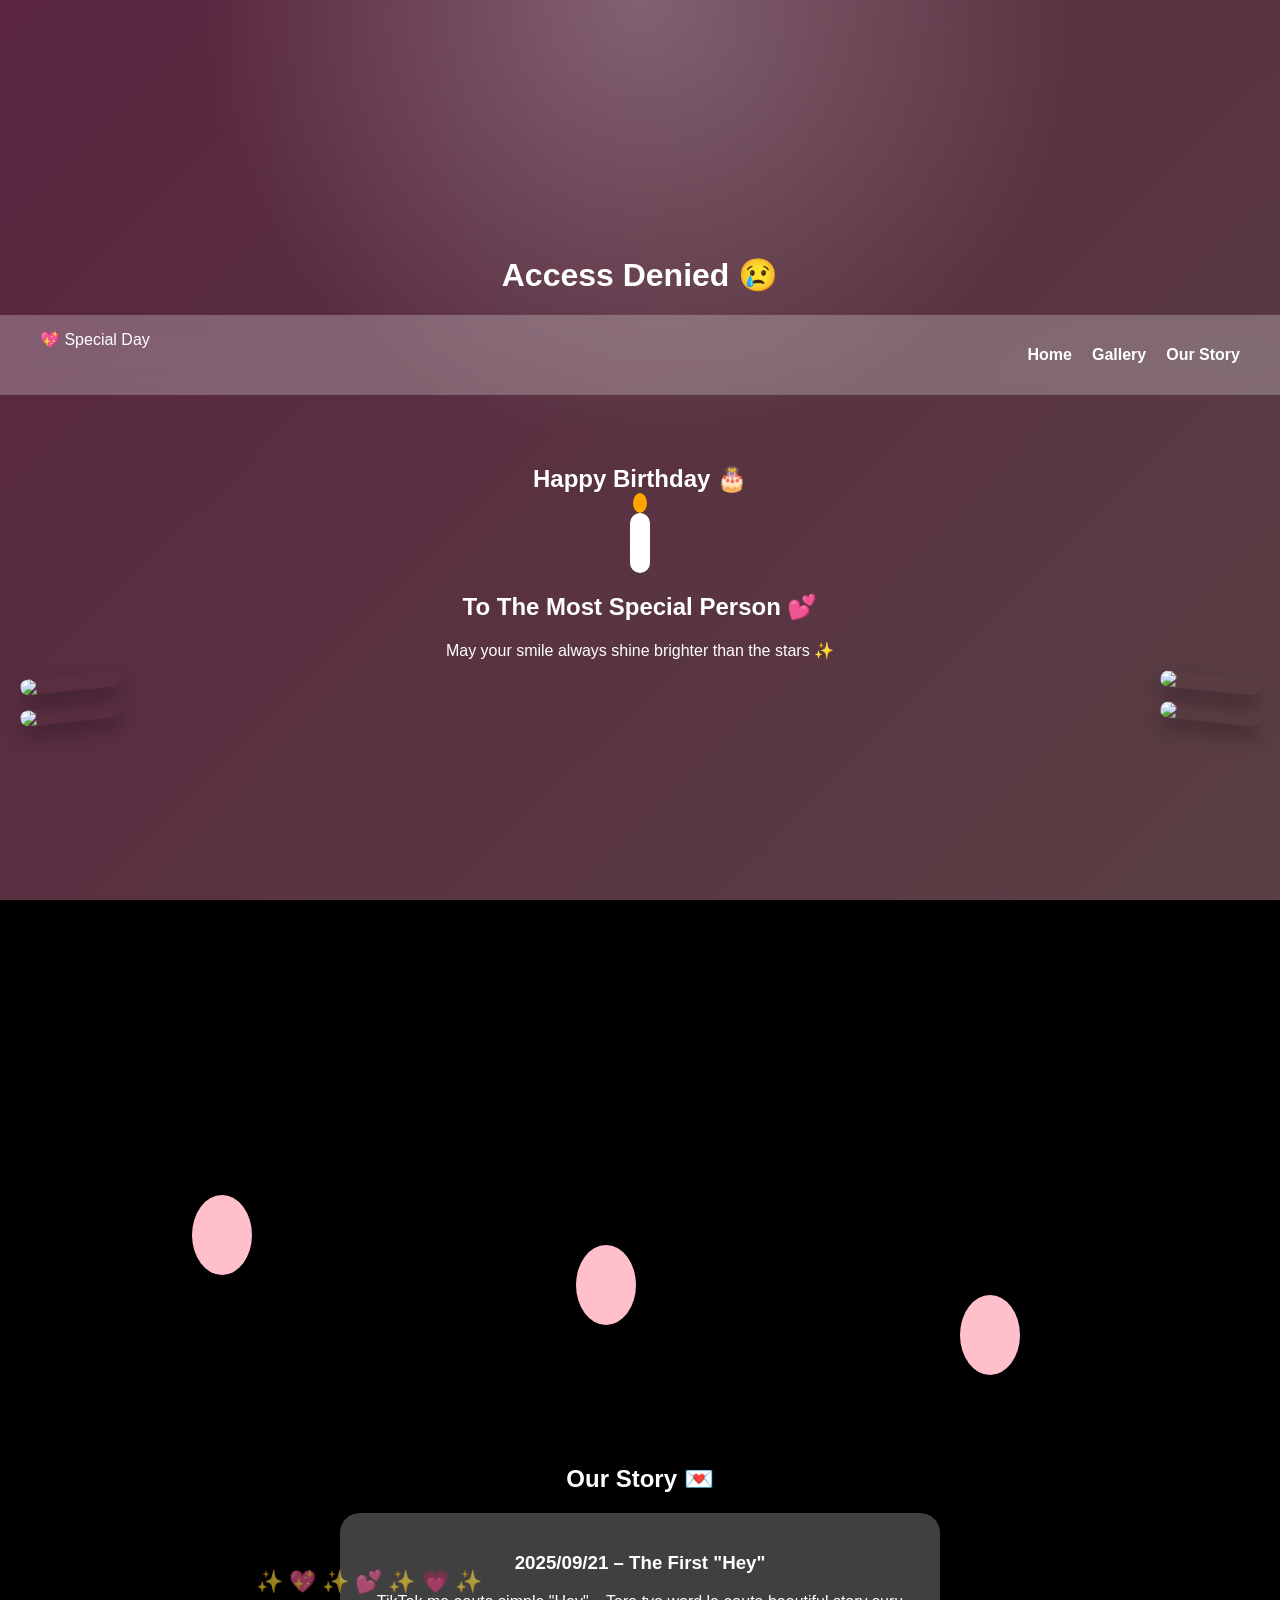
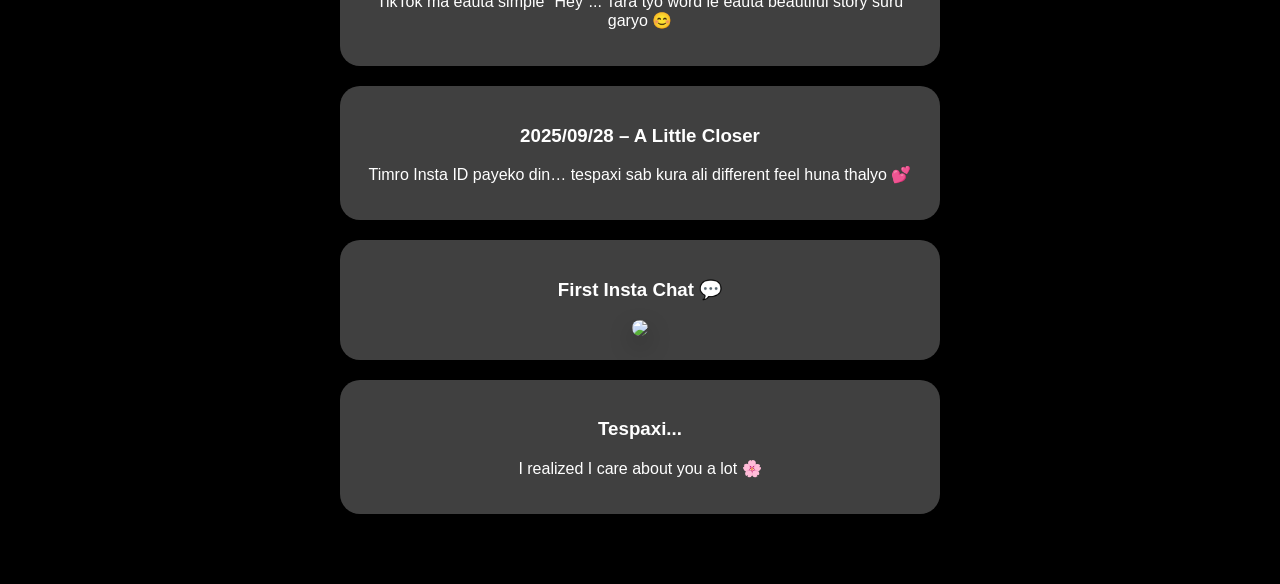
==== index.html @ c324760d "Rename home.html to index.html" ====
<!DOCTYPE html>
<html>
<head>
  <title>Happy Birthday ❤️</title>
  <link rel="stylesheet" href="style.css">

  <script>
    var password = prompt("Enter Secret Code 💖");

    if(password !== "musi123") {
      document.write("<h1 style='color:white;text-align:center;margin-top:20%;'>Access Denied 😢</h1>");
      document.body.style.background = "black";
    }
  </script>

</head>
<body>

  <!-- Overlay -->
  <div class="vibe-overlay"></div>

  <nav>
    <div class="logo">💖 Special Day</div>
    <ul>
      <li><a href="#home">Home</a></li>
      <li><a href="gallery.html">Gallery</a></li>
      <li><a href="#story">Our Story</a></li>
    </ul>
  </nav>

  <!-- HOME -->
  <section id="home" class="section home">

    <div class="particles"></div>

    <div class="balloon b1"></div>
    <div class="balloon b2"></div>
    <div class="balloon b3"></div>

    <div class="side-photos left">
      <img src="Img/pic1.jpg">
      <img src="Img/pic2.jpg">
    </div>

    <div class="side-photos right">
      <img src="Img/pic3.jpg">
      <img src="Img/pic4.jpg">
    </div>

    <h1>Happy Birthday 🎂</h1>

    <div class="candle">
      <div class="flame"></div>
    </div>

    <h2>To The Most Special Person 💕</h2>
    <p>May your smile always shine brighter than the stars ✨</p>

  </section>

  <section id="story" class="section">
    <h2>Our Story 💌</h2>

    <div class="timeline">

      <div class="event">
        <h3>2025/09/21 – The First "Hey"</h3>
        <p>TikTok ma eauta simple "Hey"... Tara tyo word le eauta beautiful story suru garyo 😊</p>
      </div>

      <div class="event">
        <h3>2025/09/28 – A Little Closer</h3>
        <p>Timro Insta ID payeko din… tespaxi sab kura ali different feel huna thalyo 💕</p>
      </div>

      <div class="event">
        <h3>First Insta Chat 💬</h3>
        <img src="Img/firstChat.png" class="chat-img">
      </div>

      <div class="event">
        <h3>Tespaxi...</h3>
        <p>I realized I care about you a lot 🌸</p>
      </div>

    </div>
  </section>

</body>
</html>
---- style.css ----
body {
  margin: 0;
  font-family: 'Poppins', sans-serif;
  background: linear-gradient(135deg, #ffd1dc, #ff9aa2);
  color: white;
  text-align: center;
  overflow-x: hidden;
}

/* Overlay */
.vibe-overlay {
  position: fixed;
  inset: 0;
  background:
    radial-gradient(circle at top, rgba(255,255,255,0.25), transparent 40%),
    linear-gradient(135deg, rgba(255,105,180,0.35), rgba(255,182,193,0.35));
  z-index: -1;
  animation: glow 6s ease-in-out infinite alternate;
}

@keyframes glow {
  from { opacity: 0.6; }
  to { opacity: 1; }
}

/* Navbar */
nav {
  display: flex;
  justify-content: space-between;
  padding: 15px 40px;
  background: rgba(255,255,255,0.25);
  backdrop-filter: blur(10px);
  position: sticky;
  top: 0;
  z-index: 10;
}

nav ul {
  list-style: none;
  display: flex;
  gap: 20px;
}

nav a {
  text-decoration: none;
  color: white;
  font-weight: bold;
}

/* Sections */
.section {
  padding: 50px 20px;
  animation: fadeIn 2s ease;
}

/* HOME */
.home {
  position: relative;
  min-height: 100vh;
}

/* Particles */
.particles::before {
  content: "✨ 💖 ✨ 💕 ✨ 💗 ✨";
  position: absolute;
  bottom: -20%;
  left: 20%;
  font-size: 22px;
  opacity: 0.6;
  animation: floatUp 12s linear infinite;
}

@keyframes floatUp {
  to { transform: translateY(-130vh); }
}

/* Side Photos */
.side-photos {
  position: absolute;
  top: 28%;
  display: flex;
  flex-direction: column;
  gap: 15px;
}

.side-photos img {
  width: 100px;
  border-radius: 15px;
  transform: rotate(-6deg);
  box-shadow: 0 10px 20px rgba(0,0,0,0.3);
  transition: 0.7s cubic-bezier(.19,1,.22,1);
}

.side-photos img:hover {
  transform: scale(1.15) rotate(0deg) translateY(-15px);
  box-shadow: 0 25px 45px rgba(255,105,180,0.6);
  z-index: 5;
}

.side-photos.right img {
  transform: rotate(6deg);
}

.side-photos.left { left: 20px; }
.side-photos.right { right: 20px; }

/* Balloons */
.balloon {
  width: 60px;
  height: 80px;
  background: pink;
  border-radius: 50%;
  position: absolute;
  animation: float 6s infinite ease-in-out;
}

.b1 { left: 15%; top: 80%; }
.b2 { left: 45%; top: 85%; animation-delay: 1s; }
.b3 { left: 75%; top: 90%; animation-delay: 2s; }

@keyframes float {
  50% { transform: translateY(-140px); }
}

/* Candle */
.candle {
  width: 20px;
  height: 60px;
  background: white;
  margin: 20px auto;
  border-radius: 10px;
  position: relative;
}

.flame {
  width: 14px;
  height: 20px;
  background: orange;
  position: absolute;
  top: -20px;
  left: 3px;
  border-radius: 50%;
  animation: flicker 0.3s infinite alternate;
}

@keyframes flicker {
  from { transform: scale(1); opacity: 0.8; }
  to { transform: scale(1.1); opacity: 1; }
}

/* Timeline */
.timeline {
  max-width: 600px;
  margin: auto;
}

.event {
  margin: 20px 0;
  padding: 20px;
  background: rgba(255,255,255,0.25);
  border-radius: 20px;
}

/* Chat Image */
.chat-img {
  width: 250px;
  border-radius: 20px;
  box-shadow: 0 10px 25px rgba(0,0,0,0.3);
}

/* Animation */
@keyframes fadeIn {
  from { opacity: 0; transform: translateY(30px); }
  to { opacity: 1; transform: translateY(0); }
}

@media(max-width: 768px) {
  .side-photos { display: none; }
}
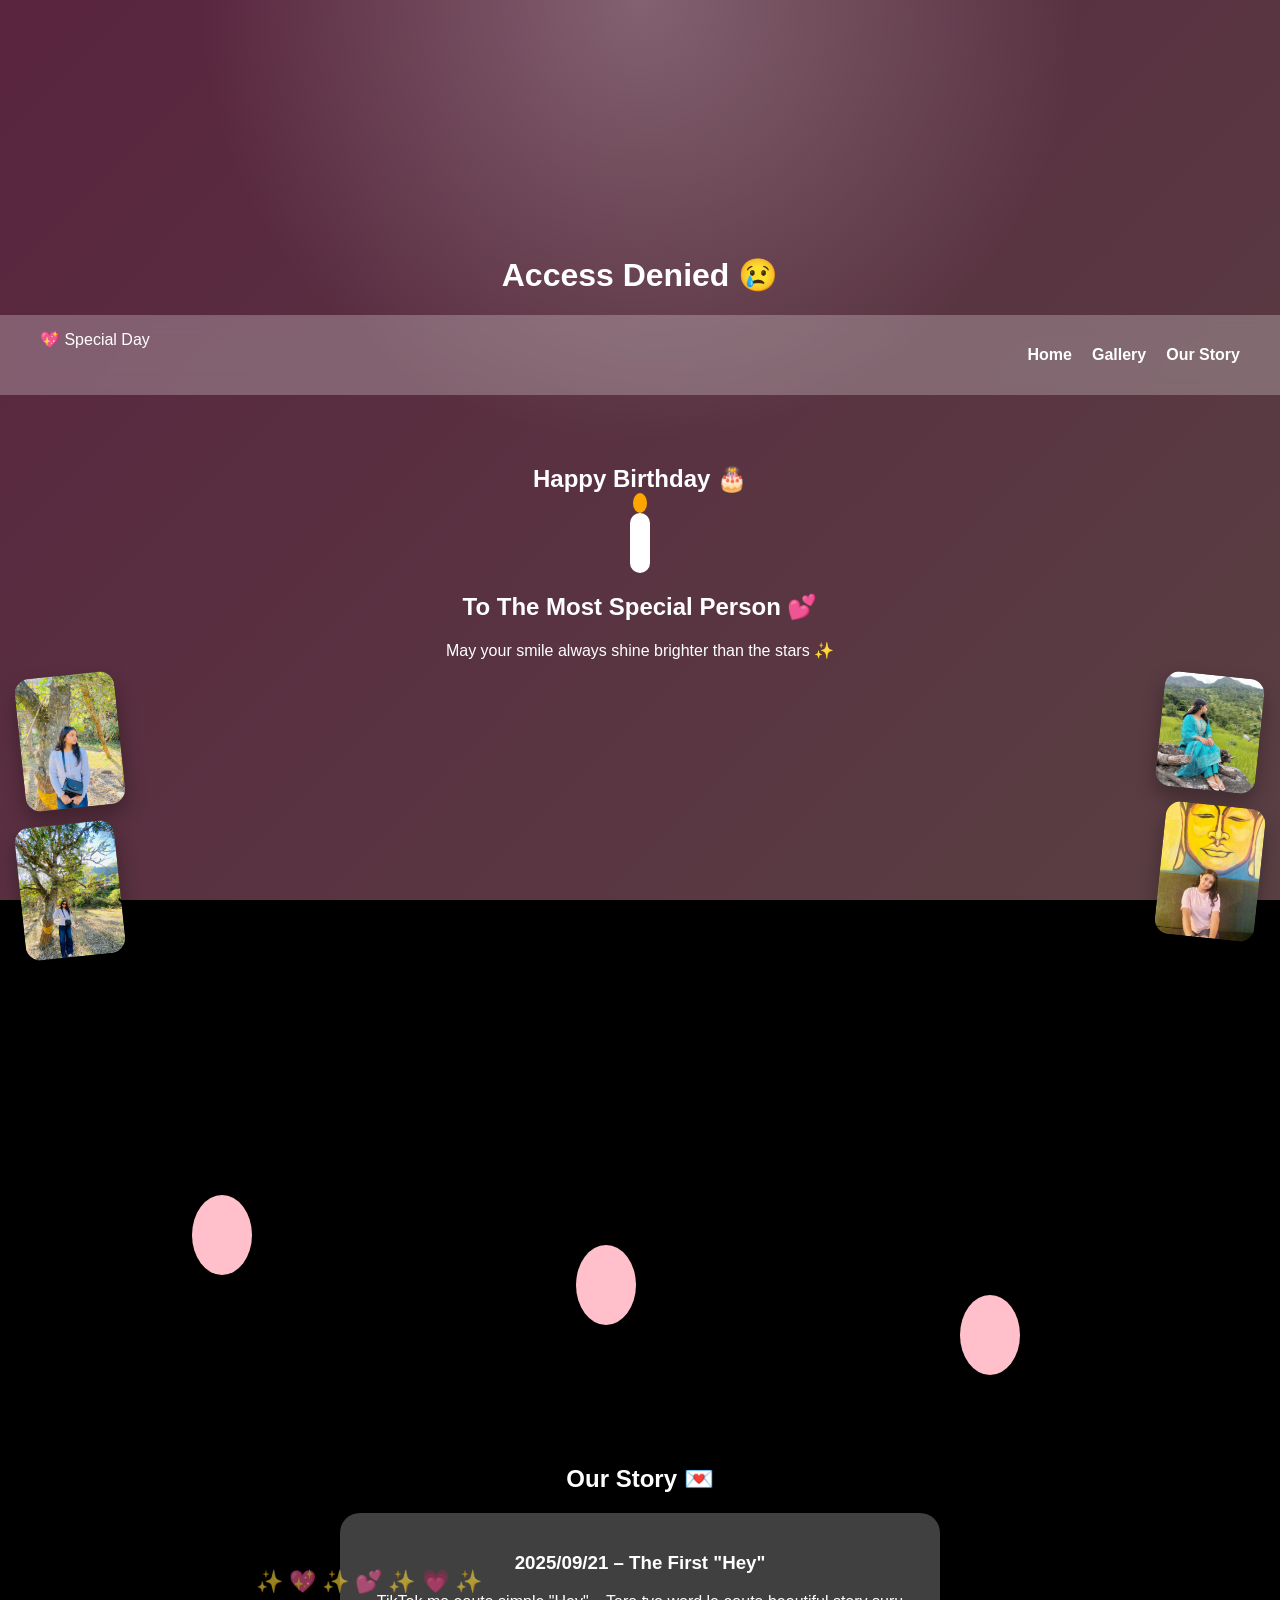
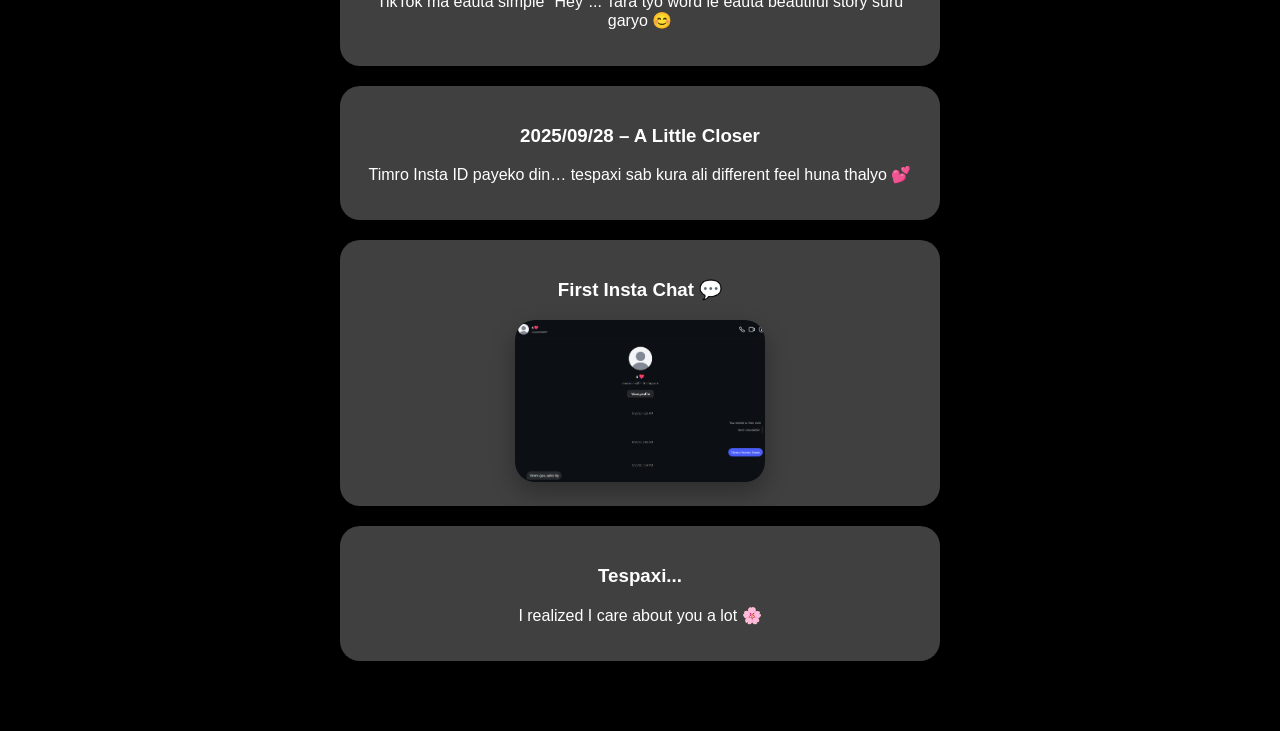
==== commit 74305eaf: "Update index.html" ====
--- a/index.html
+++ b/index.html
@@ -38,13 +38,13 @@
     <div class="balloon b3"></div>
 
     <div class="side-photos left">
-      <img src="Img/pic1.jpg">
-      <img src="Img/pic2.jpg">
+      <img src="pic1.jpg">
+      <img src="pic2.jpg">
     </div>
 
     <div class="side-photos right">
-      <img src="Img/pic3.jpg">
-      <img src="Img/pic4.jpg">
+      <img src="pic3.jpg">
+      <img src="pic4.jpg">
     </div>
 
     <h1>Happy Birthday 🎂</h1>
@@ -75,7 +75,7 @@
 
       <div class="event">
         <h3>First Insta Chat 💬</h3>
-        <img src="Img/firstChat.png" class="chat-img">
+        <img src="firstChat.png" class="chat-img">
       </div>
 
       <div class="event">
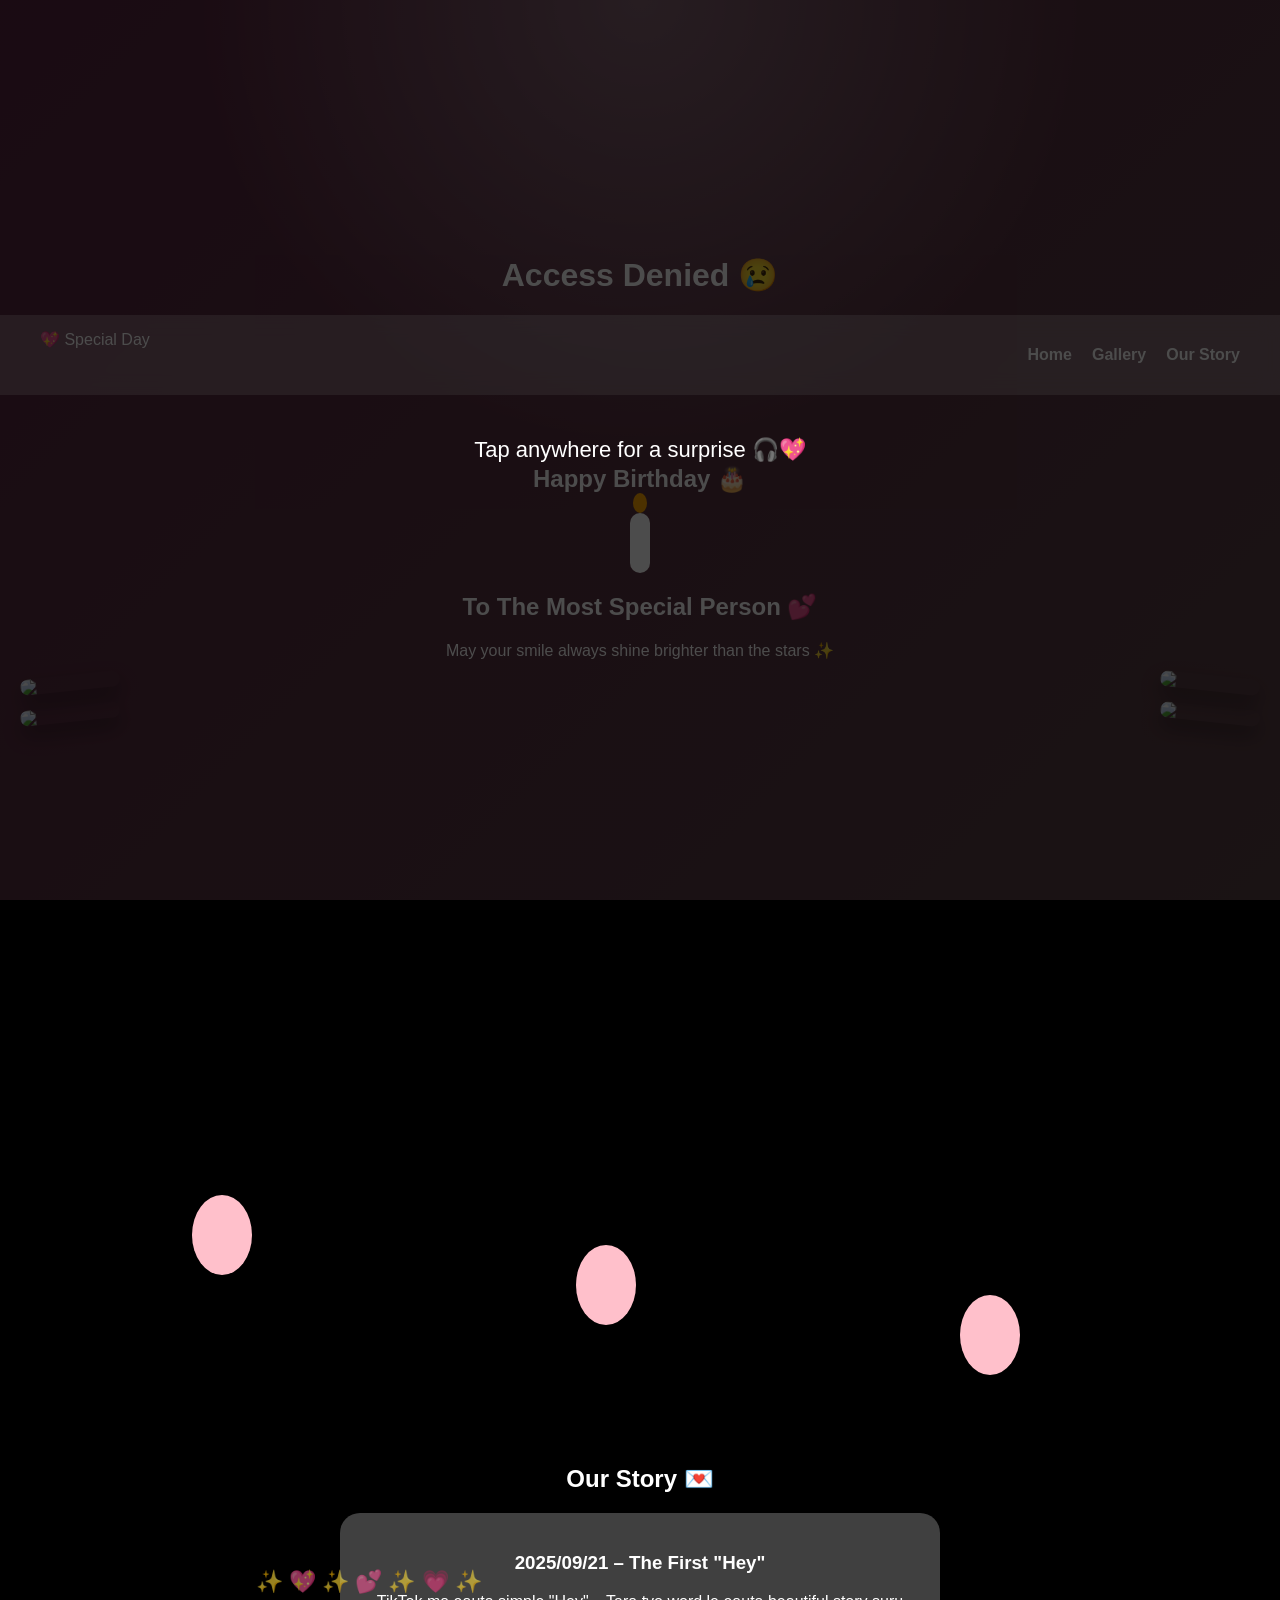
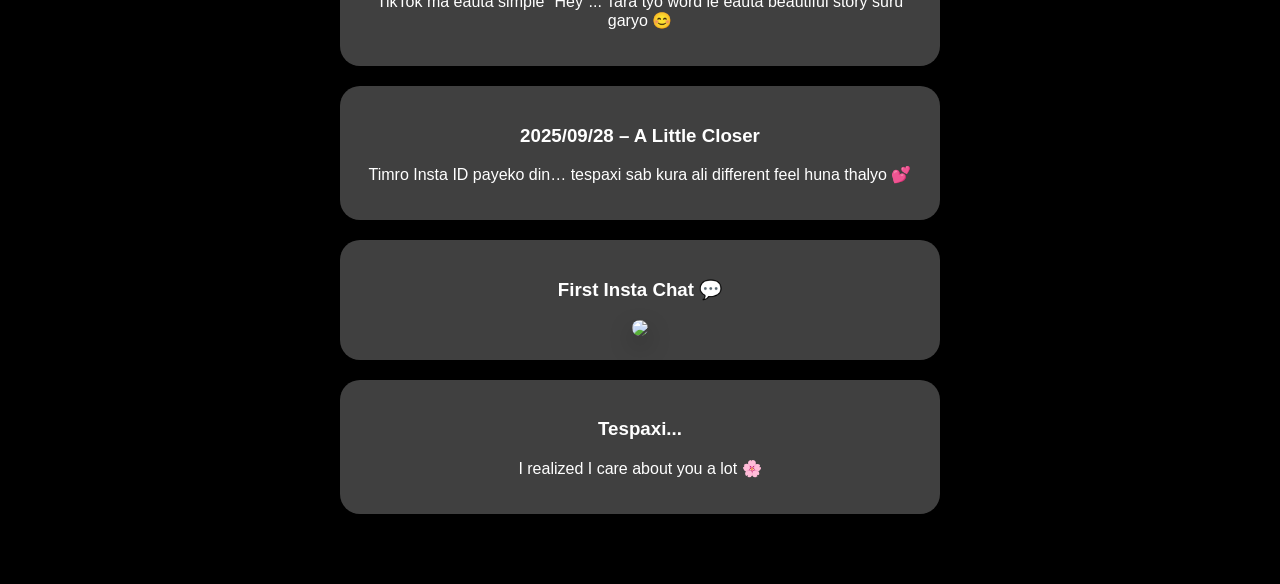
==== commit 4653101a: "Add files via upload" ====
--- a/index.html
+++ b/index.html
@@ -7,14 +7,36 @@
   <script>
     var password = prompt("Enter Secret Code 💖");
 
-    if(password !== "musi123") {
+    if(password !== "musiii") {
       document.write("<h1 style='color:white;text-align:center;margin-top:20%;'>Access Denied 😢</h1>");
       document.body.style.background = "black";
     }
+
+    document.addEventListener("click", function playMusic() {
+    const music = document.getElementById("bg-music");
+    music.play();
+
+    // message hataune after click
+    document.getElementById("music-start").style.display = "none";
+
+    // ekchoti matra play hos
+    document.removeEventListener("click", playMusic);
+  });
   </script>
 
 </head>
+
 <body>
+
+  <!-- 🎵 BACKGROUND MUSIC -->
+<audio id="bg-music" loop>
+  <source src="music.mp3" type="audio/mp3">
+</audio>
+
+<!-- CLICK TO START MUSIC -->
+<div id="music-start">
+  Tap anywhere for a surprise 🎧💖
+</div>
 
   <!-- Overlay -->
   <div class="vibe-overlay"></div>
@@ -38,13 +60,13 @@
     <div class="balloon b3"></div>
 
     <div class="side-photos left">
-      <img src="pic1.jpg">
-      <img src="pic2.jpg">
+      <img src="Img/pic1.jpg">
+      <img src="Img/pic2.jpg">
     </div>
 
     <div class="side-photos right">
-      <img src="pic3.jpg">
-      <img src="pic4.jpg">
+      <img src="Img/pic3.jpg">
+      <img src="Img/pic4.jpg">
     </div>
 
     <h1>Happy Birthday 🎂</h1>
@@ -58,6 +80,7 @@
 
   </section>
 
+  <!-- STORY -->
   <section id="story" class="section">
     <h2>Our Story 💌</h2>
 
@@ -75,7 +98,7 @@
 
       <div class="event">
         <h3>First Insta Chat 💬</h3>
-        <img src="firstChat.png" class="chat-img">
+        <img src="Img/firstChat.png" class="chat-img">
       </div>
 
       <div class="event">
@@ -87,4 +110,4 @@
   </section>
 
 </body>
-</html>
+</html>
--- a/style.css
+++ b/style.css
@@ -177,3 +177,20 @@
 @media(max-width: 768px) {
   .side-photos { display: none; }
 }
+
+#music-start {
+    position: fixed;
+    top: 0;
+    left: 0;
+    width: 100%;
+    height: 100%;
+    background: rgba(0,0,0,0.7);
+    color: white;
+    display: flex;
+    justify-content: center;
+    align-items: center;
+    font-size: 22px;
+    z-index: 999;
+    cursor: pointer;
+    text-align: center;
+}
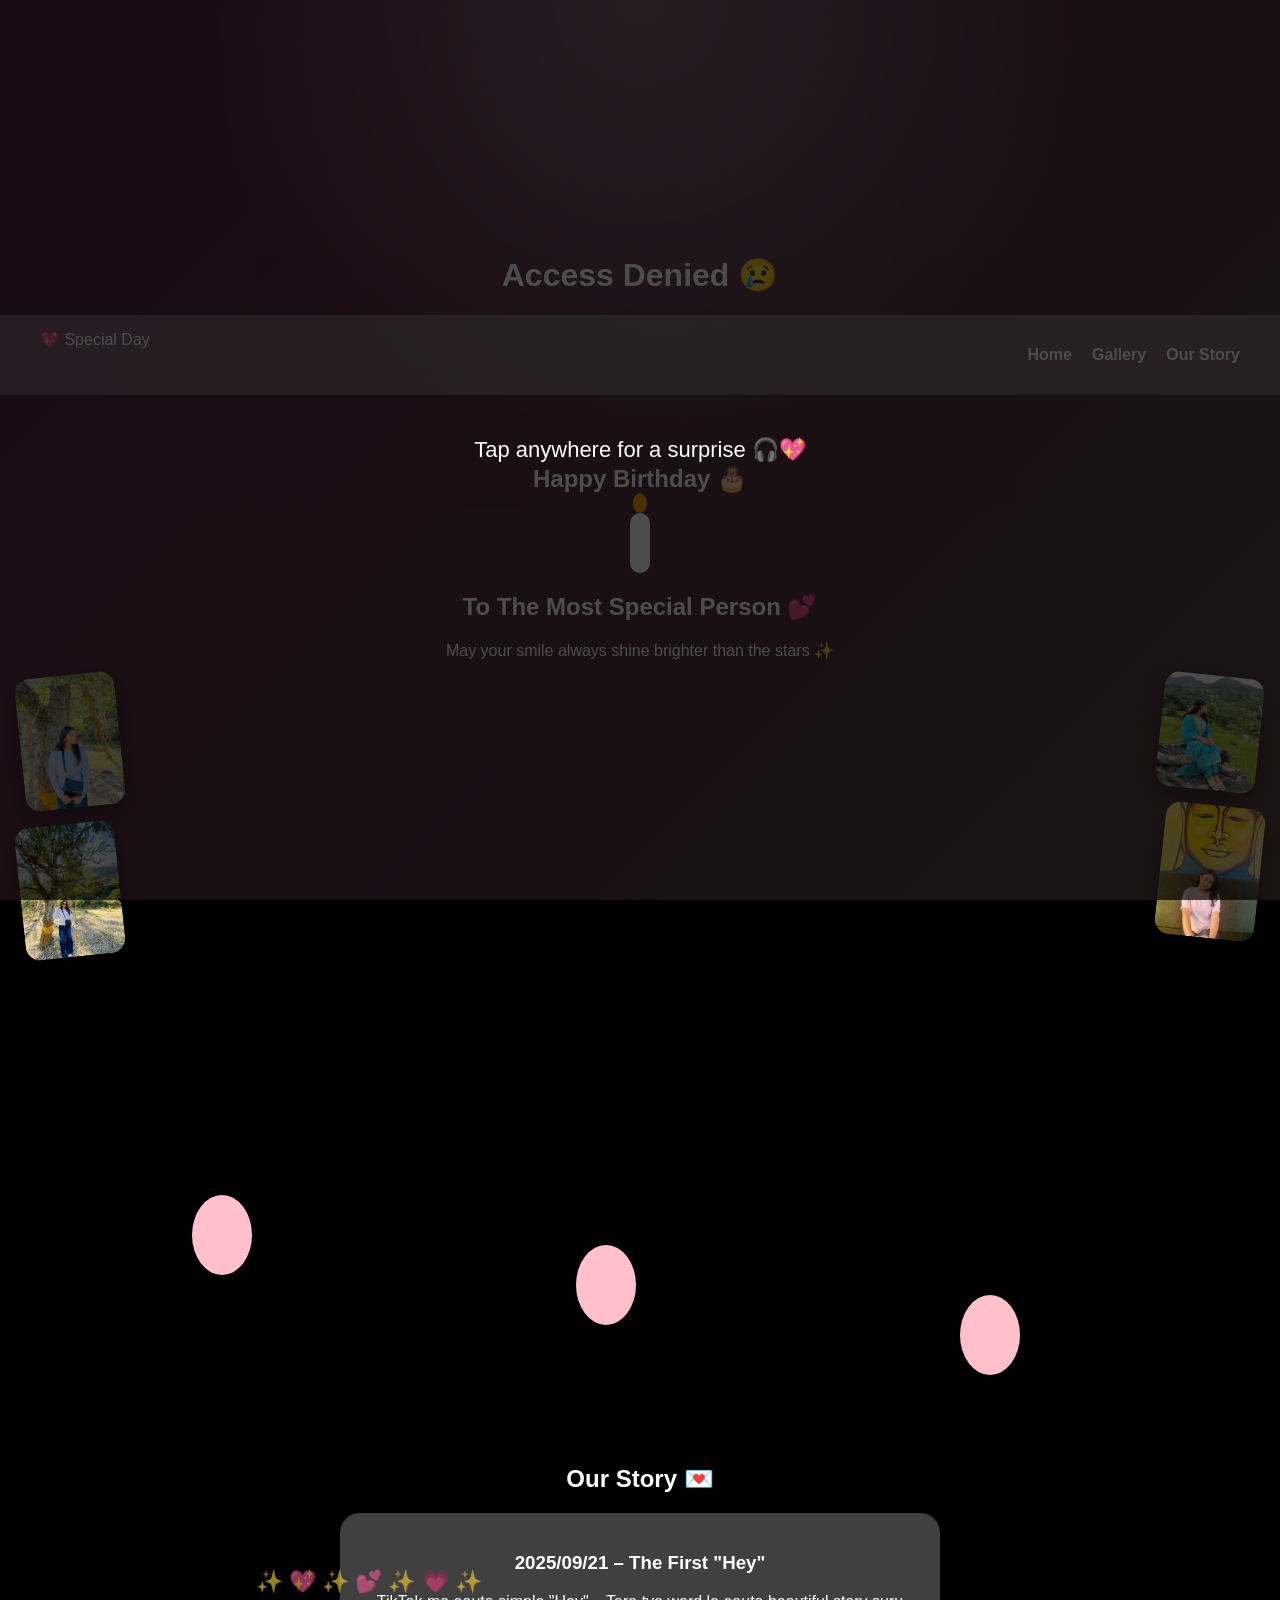
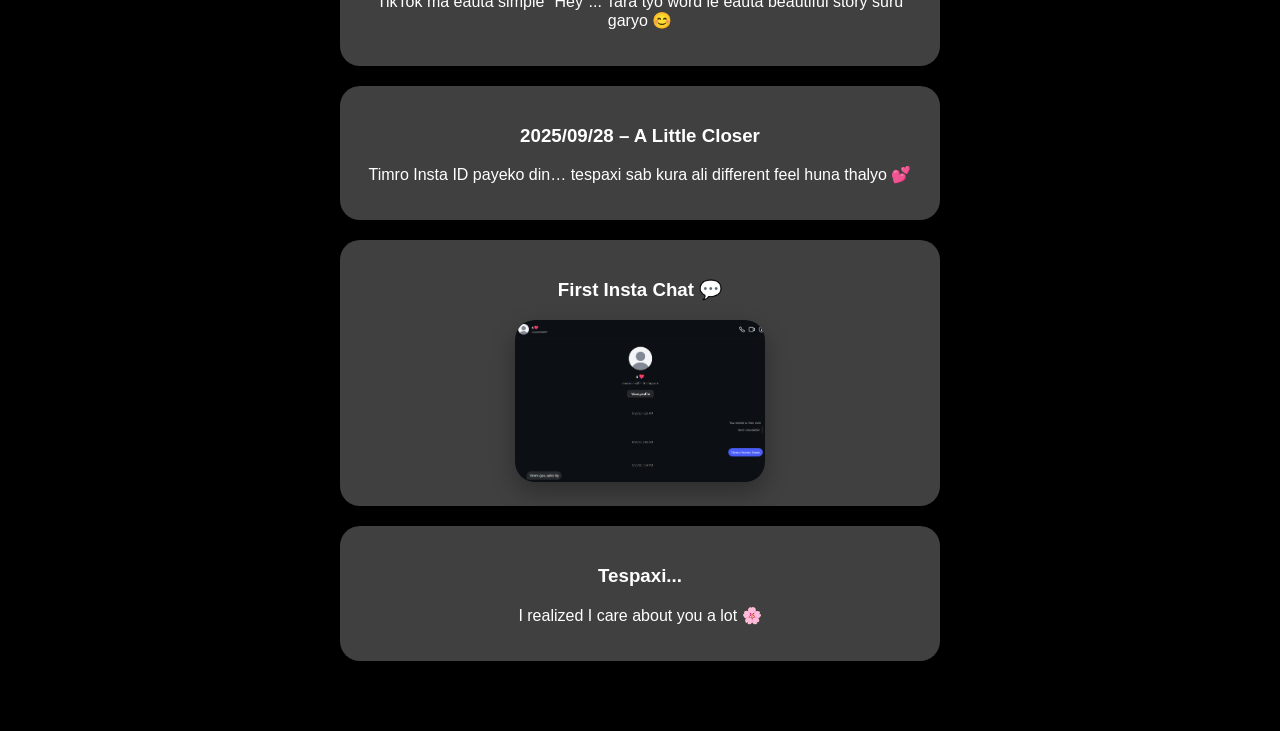
==== commit bc8e78a0: "Update index.html" ====
--- a/index.html
+++ b/index.html
@@ -7,7 +7,7 @@
   <script>
     var password = prompt("Enter Secret Code 💖");
 
-    if(password !== "musiii") {
+    if(password !== "musi28") {
       document.write("<h1 style='color:white;text-align:center;margin-top:20%;'>Access Denied 😢</h1>");
       document.body.style.background = "black";
     }
@@ -60,13 +60,13 @@
     <div class="balloon b3"></div>
 
     <div class="side-photos left">
-      <img src="Img/pic1.jpg">
-      <img src="Img/pic2.jpg">
+      <img src="pic1.jpg">
+      <img src="pic2.jpg">
     </div>
 
     <div class="side-photos right">
-      <img src="Img/pic3.jpg">
-      <img src="Img/pic4.jpg">
+      <img src="pic3.jpg">
+      <img src="pic4.jpg">
     </div>
 
     <h1>Happy Birthday 🎂</h1>
@@ -98,7 +98,7 @@
 
       <div class="event">
         <h3>First Insta Chat 💬</h3>
-        <img src="Img/firstChat.png" class="chat-img">
+        <img src="firstChat.png" class="chat-img">
       </div>
 
       <div class="event">
@@ -110,4 +110,4 @@
   </section>
 
 </body>
-</html>+</html>
